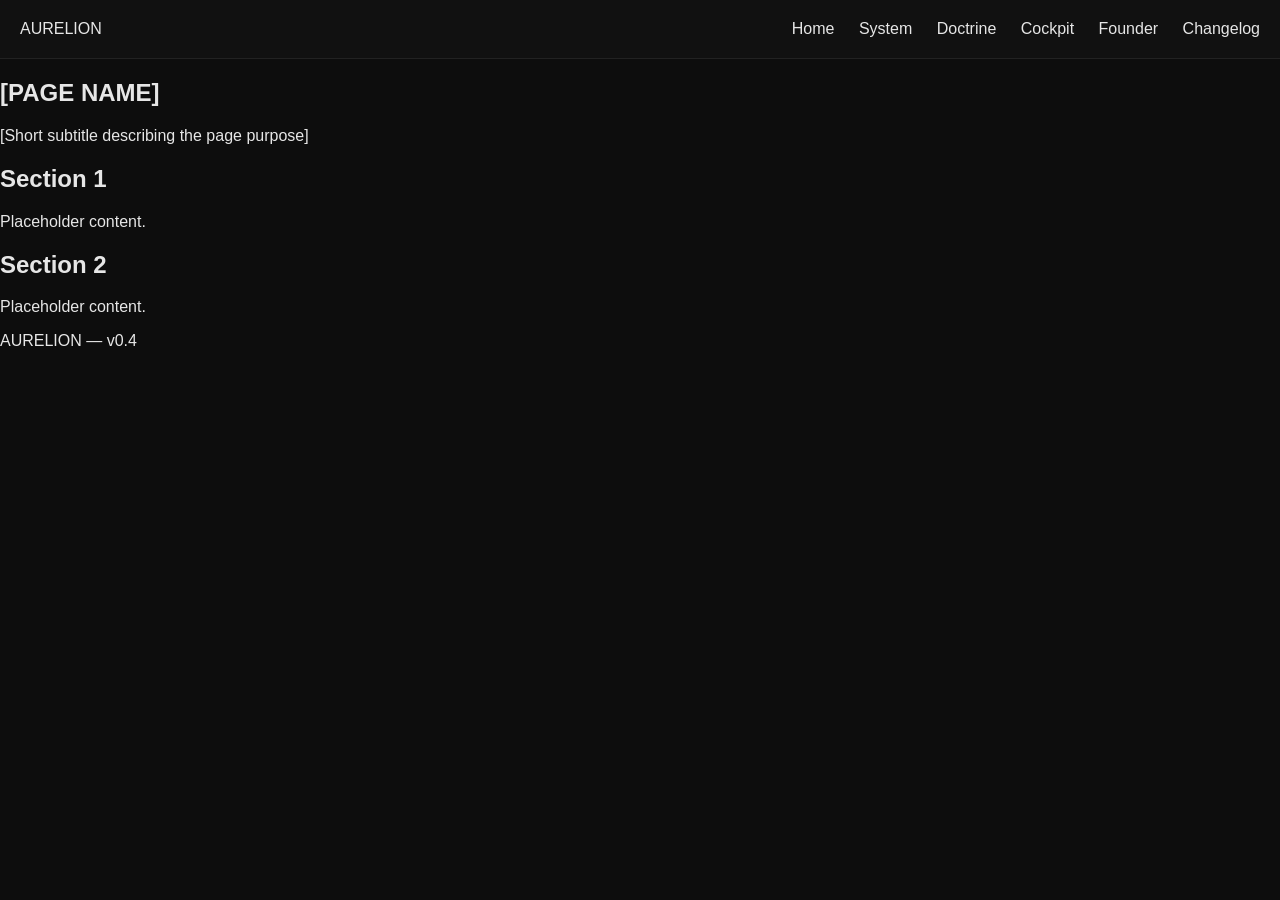
==== changelog/index.html @ 46c42778 "v0.4: Added site framework, homepage, scaffolds, assets, and version file" ====
<!DOCTYPE html>
<html lang="en">
<head>
    <meta charset="UTF-8">
    <meta name="viewport" content="width=device-width, initial-scale=1.0">
    <title>AURELION — [PAGE NAME]</title>
    <link rel="stylesheet" href="../assets/css/theme.css">
</head>

<body>

    <header class="nav">
        <div class="logo">AURELION</div>
        <nav>
            <a href="/">Home</a>
            <a href="/system/">System</a>
            <a href="/doctrine/">Doctrine</a>
            <a href="/cockpit/">Cockpit</a>
            <a href="/founder/">Founder</a>
            <a href="/changelog/">Changelog</a>
        </nav>
    </header>

    <section class="page-header">
        <h1>[PAGE NAME]</h1>
        <p>[Short subtitle describing the page purpose]</p>
    </section>

    <section class="content">
        <h2>Section 1</h2>
        <p>Placeholder content.</p>

        <h2>Section 2</h2>
        <p>Placeholder content.</p>
    </section>

    <footer>
        <p>AURELION — v0.4</p>
    </footer>

</body>
</html>
---- assets/css/theme.css ----
body {
    margin: 0;
    background: #0d0d0d;
    color: #e6e6e6;
    font-family: 'Inter', sans-serif;
}

.nav {
    display: flex;
    justify-content: space-between;
    padding: 20px;
    background: #111;
    border-bottom: 1px solid #222;
}

.nav a {
    margin-left: 20px;
    color: #e6e6e6;
    text-decoration: none;
}

.hero {
    padding: 120px 40px;
    text-align: center;
}

.pillars {
    display: flex;
    justify-content: center;
    gap: 40px;
    padding: 80px 40px;
}

.pillar {
    width: 280px;
    padding: 20px;
    background: #111;
    border: 1px solid #222;
    border-radius: 8px;
}
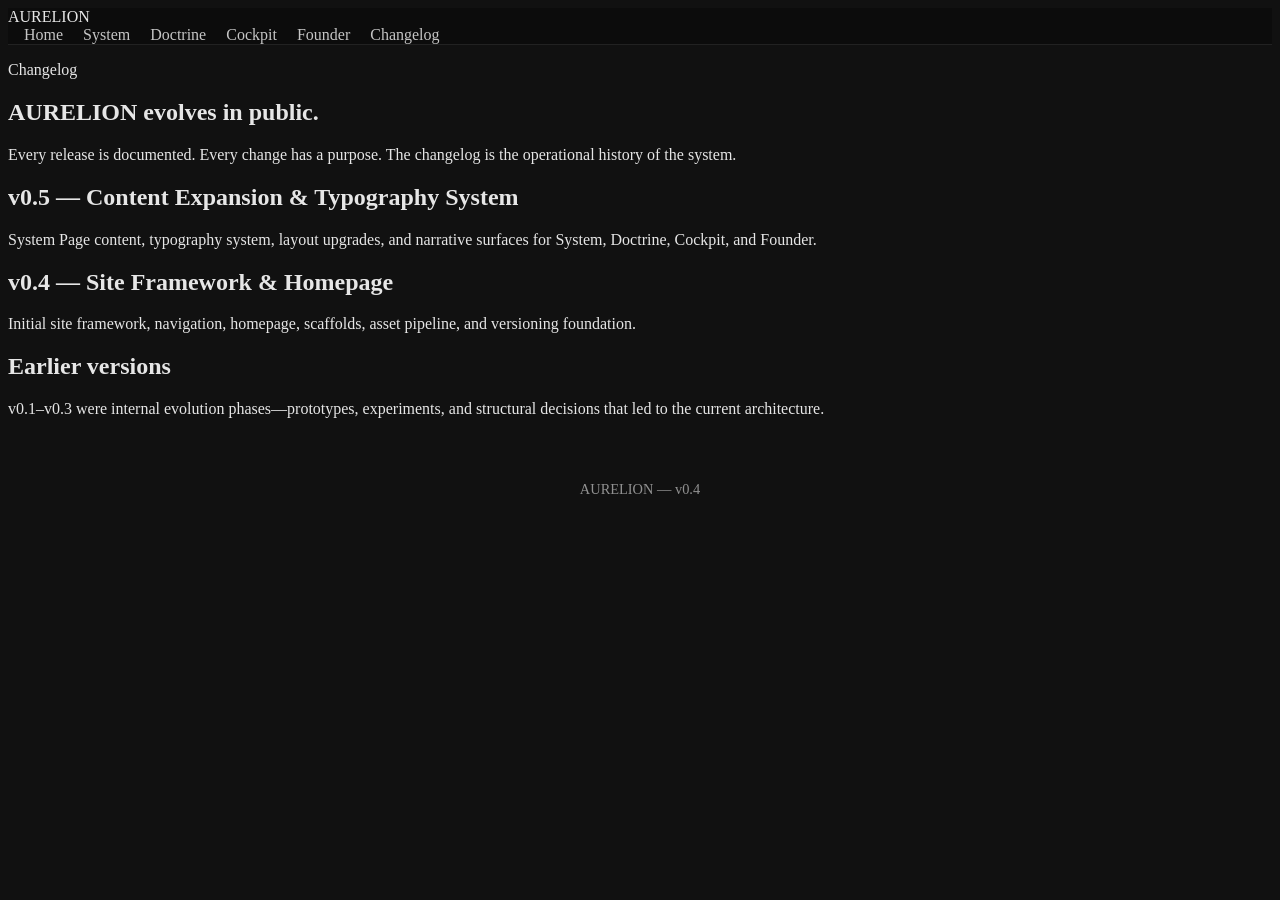
==== commit 46a64a02: "v0.5 — Add full site structure + Break Loop + Star Sequence + Games Hub" ====
--- a/changelog/index.html
+++ b/changelog/index.html
@@ -21,18 +21,38 @@
         </nav>
     </header>
 
-    <section class="page-header">
-        <h1>[PAGE NAME]</h1>
-        <p>[Short subtitle describing the page purpose]</p>
-    </section>
+<section class="section system-hero-block">
+  <div class="system-hero-content">
+    <p class="eyebrow">Changelog</p>
+    <h1 class="h1">AURELION evolves in public.</h1>
+    <p class="lead">
+      Every release is documented. Every change has a purpose. The changelog is the operational history of the system.
+    </p>
+  </div>
+</section>
 
-    <section class="content">
-        <h2>Section 1</h2>
-        <p>Placeholder content.</p>
+<section class="section max-width">
+  <h2 class="h2">v0.5 — Content Expansion &amp; Typography System</h2>
+  <p class="body">
+    System Page content, typography system, layout upgrades, and narrative surfaces for System, Doctrine, Cockpit, and
+    Founder.
+  </p>
+</section>
 
-        <h2>Section 2</h2>
-        <p>Placeholder content.</p>
-    </section>
+<section class="section max-width">
+  <h2 class="h2">v0.4 — Site Framework &amp; Homepage</h2>
+  <p class="body">
+    Initial site framework, navigation, homepage, scaffolds, asset pipeline, and versioning foundation.
+  </p>
+</section>
+
+<section class="section max-width">
+  <h2 class="h2">Earlier versions</h2>
+  <p class="body">
+    v0.1–v0.3 were internal evolution phases—prototypes, experiments, and structural decisions that led to the current
+    architecture.
+  </p>
+</section>
 
     <footer>
         <p>AURELION — v0.4</p>
--- a/assets/css/theme.css
+++ b/assets/css/theme.css
@@ -1,40 +1,46 @@
-body {
-    margin: 0;
-    background: #0d0d0d;
-    color: #e6e6e6;
-    font-family: 'Inter', sans-serif;
+/* THEME TOKENS — AURELION v0.5 */
+
+:root {
+  --bg-dark: #111;
+  --bg-darker: #0c0c0c;
+  --bg-light: #d0d0d0;
+
+  --text-light: #e6e6e6;
+  --text-dim: #b5b5b5;
+
+  --border-dark: #222;
+
+  --accent: #f5c15c; /* subtle gold accent */
 }
 
+/* GLOBAL */
+body {
+  background: var(--bg-dark);
+  color: var(--text-light);
+  font-family: var(--font-sans);
+}
+
+/* NAV */
 .nav {
-    display: flex;
-    justify-content: space-between;
-    padding: 20px;
-    background: #111;
-    border-bottom: 1px solid #222;
+  background: var(--bg-darker);
+  border-bottom: 1px solid var(--border-dark);
 }
 
 .nav a {
-    margin-left: 20px;
-    color: #e6e6e6;
-    text-decoration: none;
+  color: var(--text-light);
+  text-decoration: none;
+  margin-left: 1rem;
+  opacity: 0.85;
 }
 
-.hero {
-    padding: 120px 40px;
-    text-align: center;
+.nav a:hover {
+  opacity: 1;
 }
 
-.pillars {
-    display: flex;
-    justify-content: center;
-    gap: 40px;
-    padding: 80px 40px;
+/* FOOTER */
+footer {
+  padding: 2rem;
+  text-align: center;
+  opacity: 0.6;
+  font-size: 0.9rem;
 }
-
-.pillar {
-    width: 280px;
-    padding: 20px;
-    background: #111;
-    border: 1px solid #222;
-    border-radius: 8px;
-}
